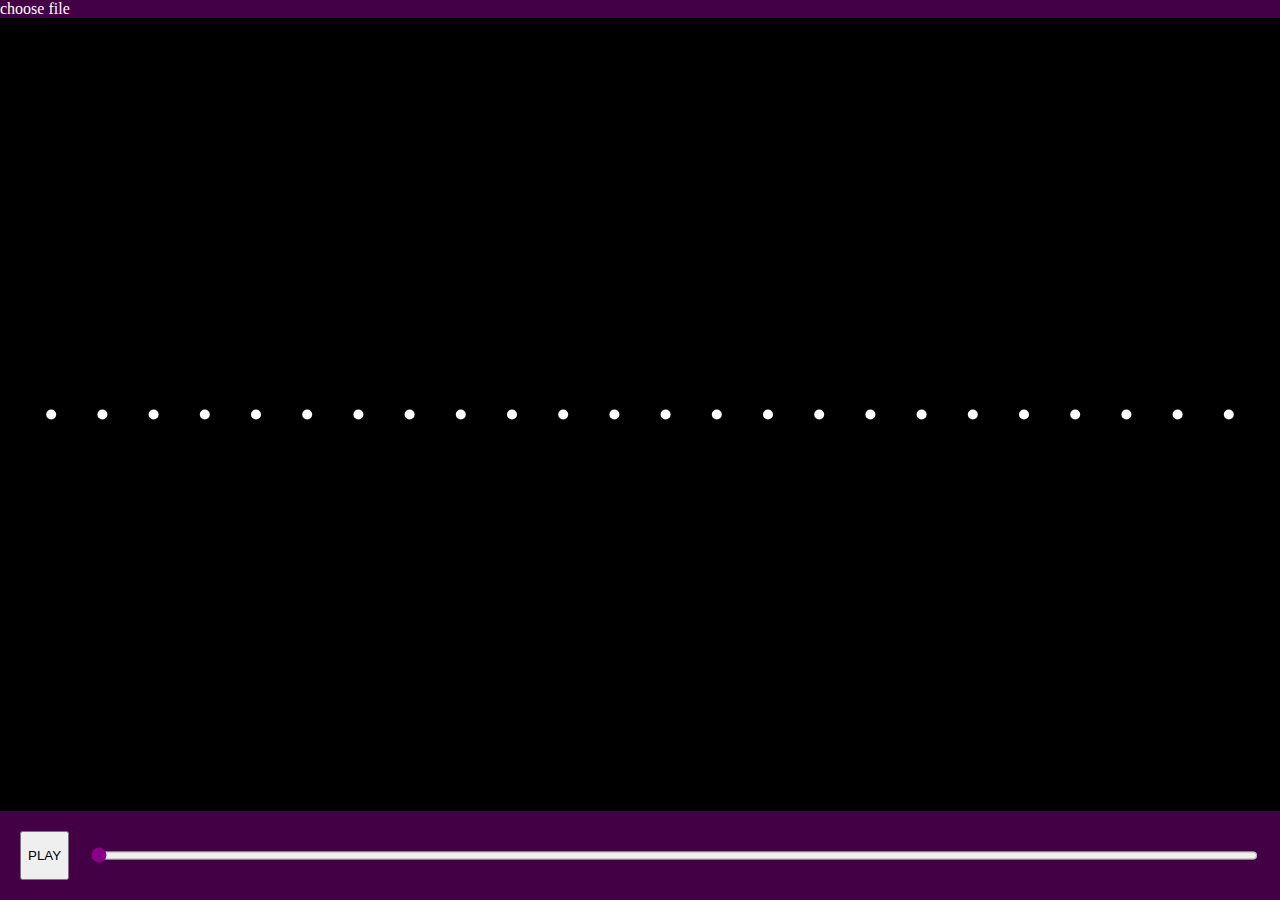
==== index.html @ 74072d33 "First" ====
<!doctype html>
<html>
  <head>
    <meta charset="utf-8">
    <meta name="viewport" content="width=device-width">
    <title>Media Player</title>
    <link rel="stylesheet" href="./style.css">
  </head>
  <body>
    <div class="file-picker">
      <input type="file" id="file">
      <label for="file">choose file</label>
    </div>
    <media-player></media-player>
    <script type="module" src="js/main.js"></script>
  </body>
</html>
---- style.css ----
* { 
  box-sizing: border-box;
}

:root {
  --bg: color-mix(in srgb, #808, black);
  --fg: white;

  background: var(--bg);
  color: var(--fg);
}

body {
  margin: 0;
  height: 100dvh;
  display: flex;
  flex-direction: column;

  & media-player {
    flex: 1;
  }
}

input[type="file"] {
  position: absolute;
  left: -1000px;
}
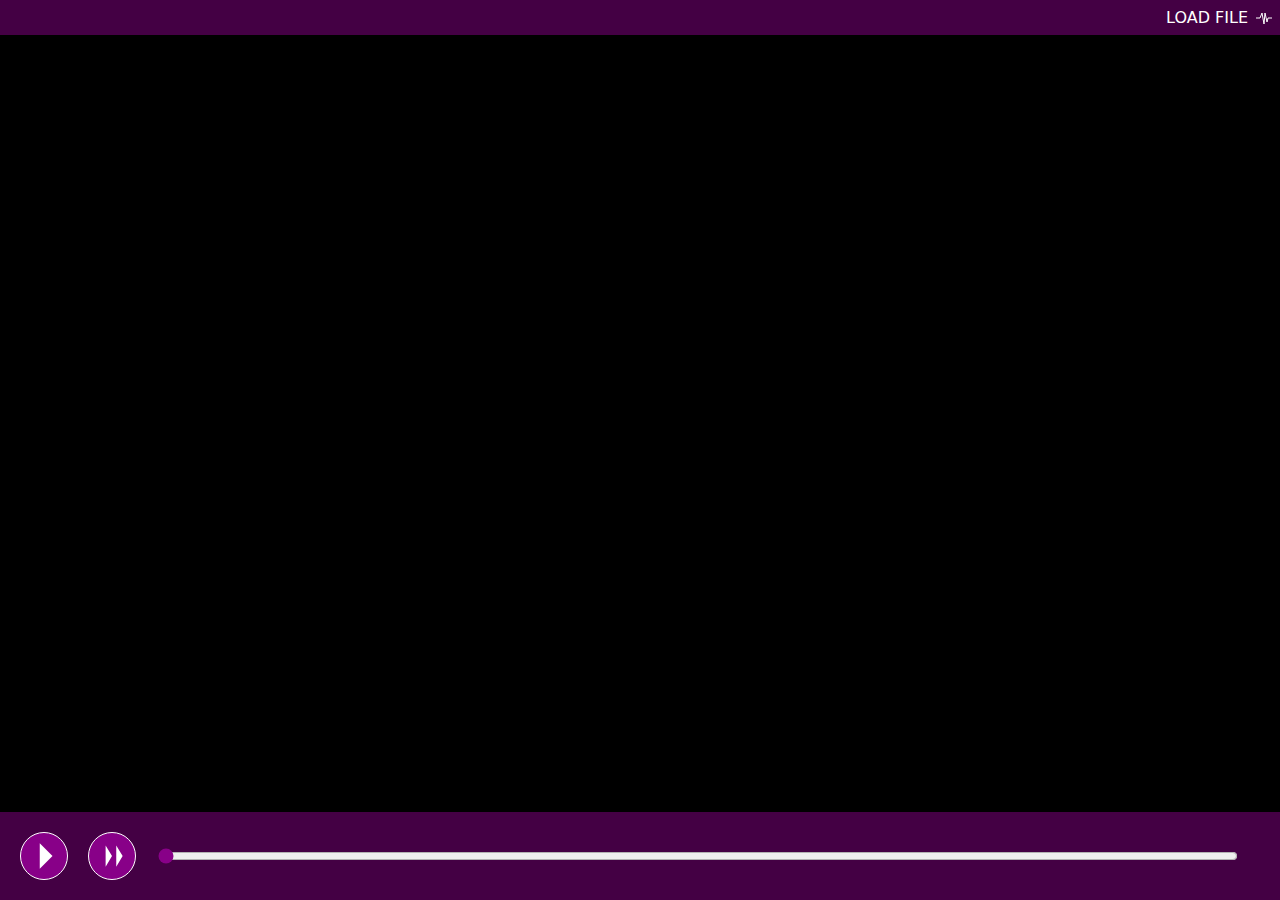
==== commit 7e775e16: "Pausable animations" ====
--- a/index.html
+++ b/index.html
@@ -9,7 +9,12 @@
   <body>
     <div class="file-picker">
       <input type="file" id="file">
-      <label for="file">choose file</label>
+      <label for="file">
+        Load file
+        <svg viewBox="0 0 16 16" preserveAspectRatio="none">
+          <path stroke="currentColor" fill="none" d="M0,8 L4,8 L6,3 L8,14 L9,3 L11,12 L12,8 L16,8" stroke-linejoin="round" />
+        </svg>
+      </label>
     </div>
     <media-player></media-player>
     <script type="module" src="js/main.js"></script>
--- a/style.css
+++ b/style.css
@@ -8,6 +8,7 @@
 
   background: var(--bg);
   color: var(--fg);
+  font-family: system-ui, sans-serif;
 }
 
 body {
@@ -24,4 +25,19 @@
 input[type="file"] {
   position: absolute;
   left: -1000px;
-}+
+  & + label {
+    display: flex;
+    justify-content: flex-end;
+    align-items: center;
+    gap: 8px;
+    padding: 8px;
+    text-transform: uppercase;
+
+    & svg {
+      height: 16px;
+      width: 16px;
+    }
+  }
+}
+
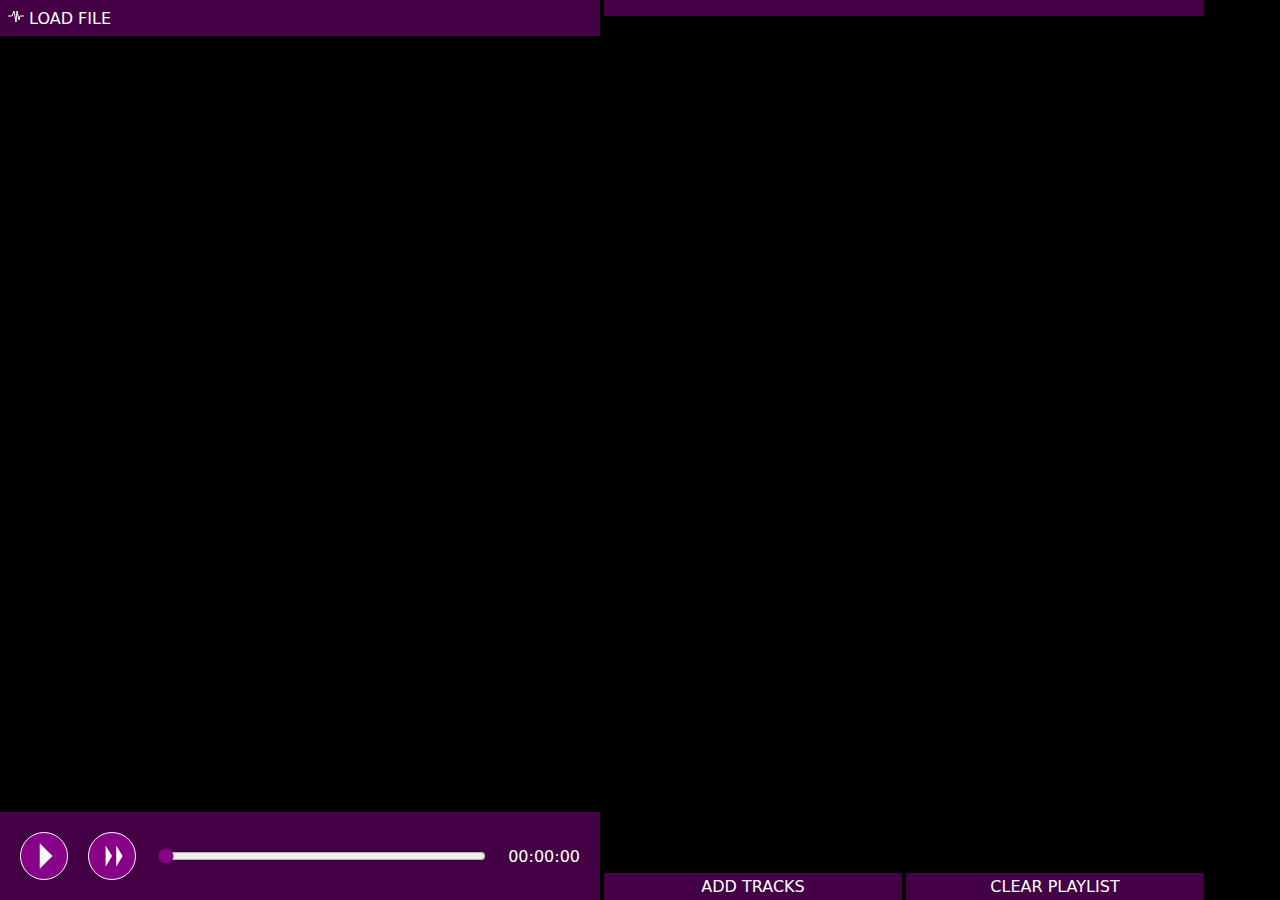
==== commit f5aeff41: "Add basic playlist support" ====
--- a/index.html
+++ b/index.html
@@ -7,16 +7,30 @@
     <link rel="stylesheet" href="./style.css">
   </head>
   <body>
-    <div class="file-picker">
-      <input type="file" id="file">
-      <label for="file">
-        Load file
-        <svg viewBox="0 0 16 16" preserveAspectRatio="none">
-          <path stroke="currentColor" fill="none" d="M0,8 L4,8 L6,3 L8,14 L9,3 L11,12 L12,8 L16,8" stroke-linejoin="round" />
-        </svg>
-      </label>
-    </div>
-    <media-player></media-player>
+    <main>
+
+      <section class="screen-panel" id="player-panel">
+        <header>
+          <input type="file" id="file">
+          <label for="file">
+            <svg viewBox="0 0 16 16" preserveAspectRatio="none">
+              <path stroke="currentColor" fill="none" d="M0,8 L4,8 L6,3 L8,14 L9,3 L11,12 L12,8 L16,8" stroke-linejoin="round" />
+            </svg>
+            Load file
+          </label>
+
+          <button class="scroll-to" data-dest="playlist">Playlist &raquo;</button>
+        </header>
+        <media-player></media-player>
+      </section>
+
+      <section class="screen-panel" id="playlist-panel">
+        <header>
+          <button class="scroll-to" data-dest="player">&laquo; Player</button>
+        </header>
+        <media-playlist></media-playlist>
+      </section>
+    </main>
     <script type="module" src="js/main.js"></script>
   </body>
 </html>--- a/style.css
+++ b/style.css
@@ -5,20 +5,74 @@
 :root {
   --bg: color-mix(in srgb, #808, black);
   --fg: white;
-
-  background: var(--bg);
-  color: var(--fg);
-  font-family: system-ui, sans-serif;
+  background: black;
 }
 
-body {
+html, body {
   margin: 0;
-  height: 100dvh;
+  padding: 0;
+}
+
+main {
+  font-family: system-ui, sans-serif;
+  color: var(--fg);
+  margin: 0 auto;
+  display: flex;
+  min-width: 0;
+  width: 100vw;
+  gap: 4px;
+
+  @media (max-width: 600px) {
+    display: grid;
+    overflow-x: auto;
+    scroll-snap-type: x mandatory;
+    scroll-snap-stop: always;
+    grid-template-columns: repeat(2, 1fr);
+  }
+}
+
+section {
+  background: var(--bg);
   display: flex;
   flex-direction: column;
+  text-transform: uppercase;
+  height: 100dvh;
+  max-width: 600px;
+  flex: 1 1 0;
+  min-width: 0;
+  scroll-snap-align: start;
+  scroll-snap-stop: always;
 
-  & media-player {
+  @media (max-width: 600px) {
+    width: 100vw;
+  }
+
+  & header {
+    display: flex;
+    justify-content: space-between;
+    align-items: center;
+    gap: 8px;
+    padding: 8px;
+
+    & button {
+      border: none;
+      appearance: none;
+      font-family: inherit;
+      color: inherit;
+      background: transparent;
+      text-transform: inherit;
+    }
+  }
+
+  & media-player, & media-playlist {
     flex: 1;
+  }
+
+}
+
+.scroll-to {
+  @media (min-width: 600px) {
+    display: none;
   }
 }
 
@@ -27,17 +81,9 @@
   left: -1000px;
 
   & + label {
-    display: flex;
-    justify-content: flex-end;
-    align-items: center;
-    gap: 8px;
-    padding: 8px;
-    text-transform: uppercase;
-
     & svg {
       height: 16px;
       width: 16px;
     }
   }
-}
-
+}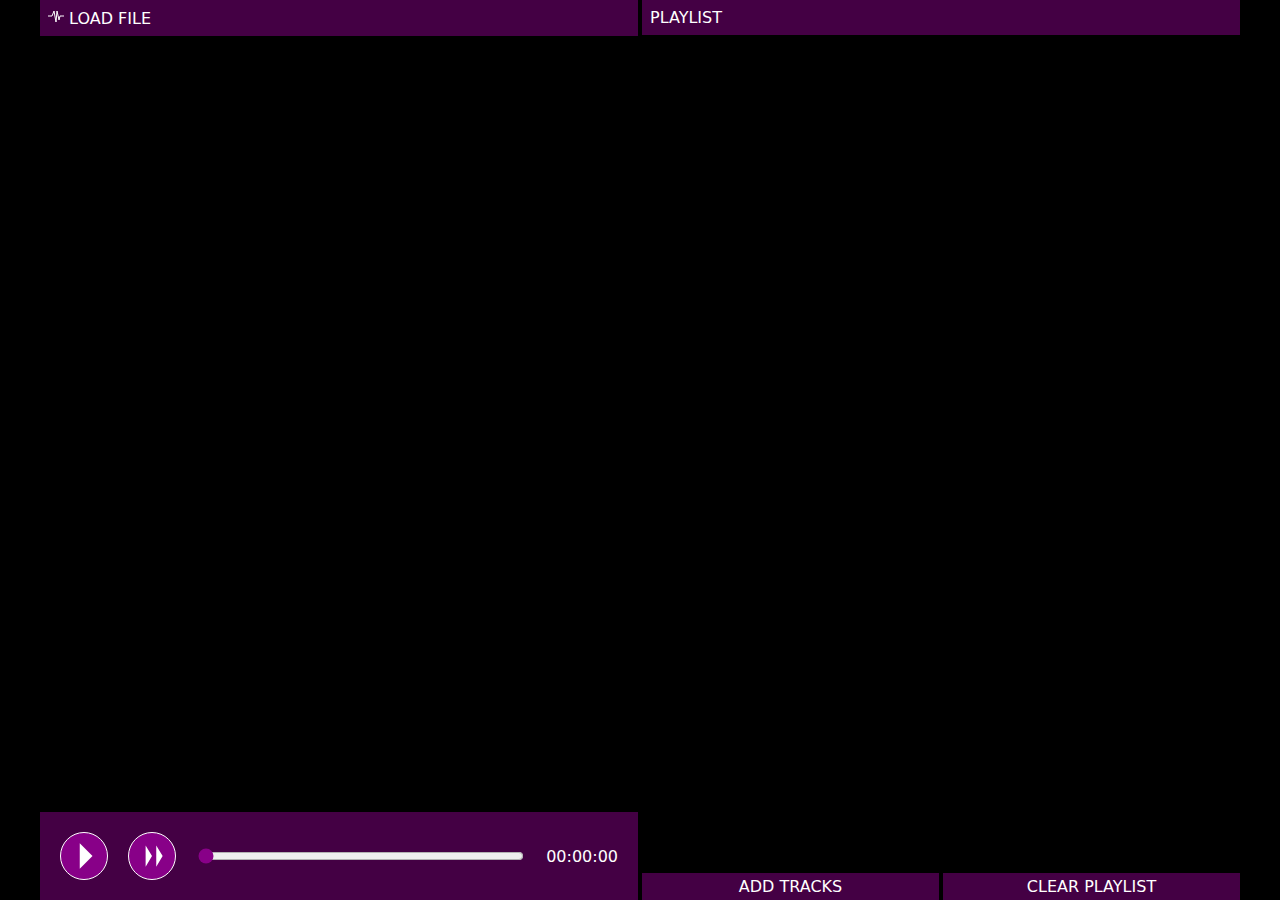
==== commit 13f3d44b: "Tweak the waveform entry/exit animation" ====
--- a/index.html
+++ b/index.html
@@ -27,6 +27,7 @@
       <section class="screen-panel" id="playlist-panel">
         <header>
           <button class="scroll-to" data-dest="player">&laquo; Player</button>
+          Playlist
         </header>
         <media-playlist></media-playlist>
       </section>
--- a/style.css
+++ b/style.css
@@ -21,6 +21,7 @@
   min-width: 0;
   width: 100vw;
   gap: 4px;
+  max-width: 1200px;
 
   @media (max-width: 600px) {
     display: grid;
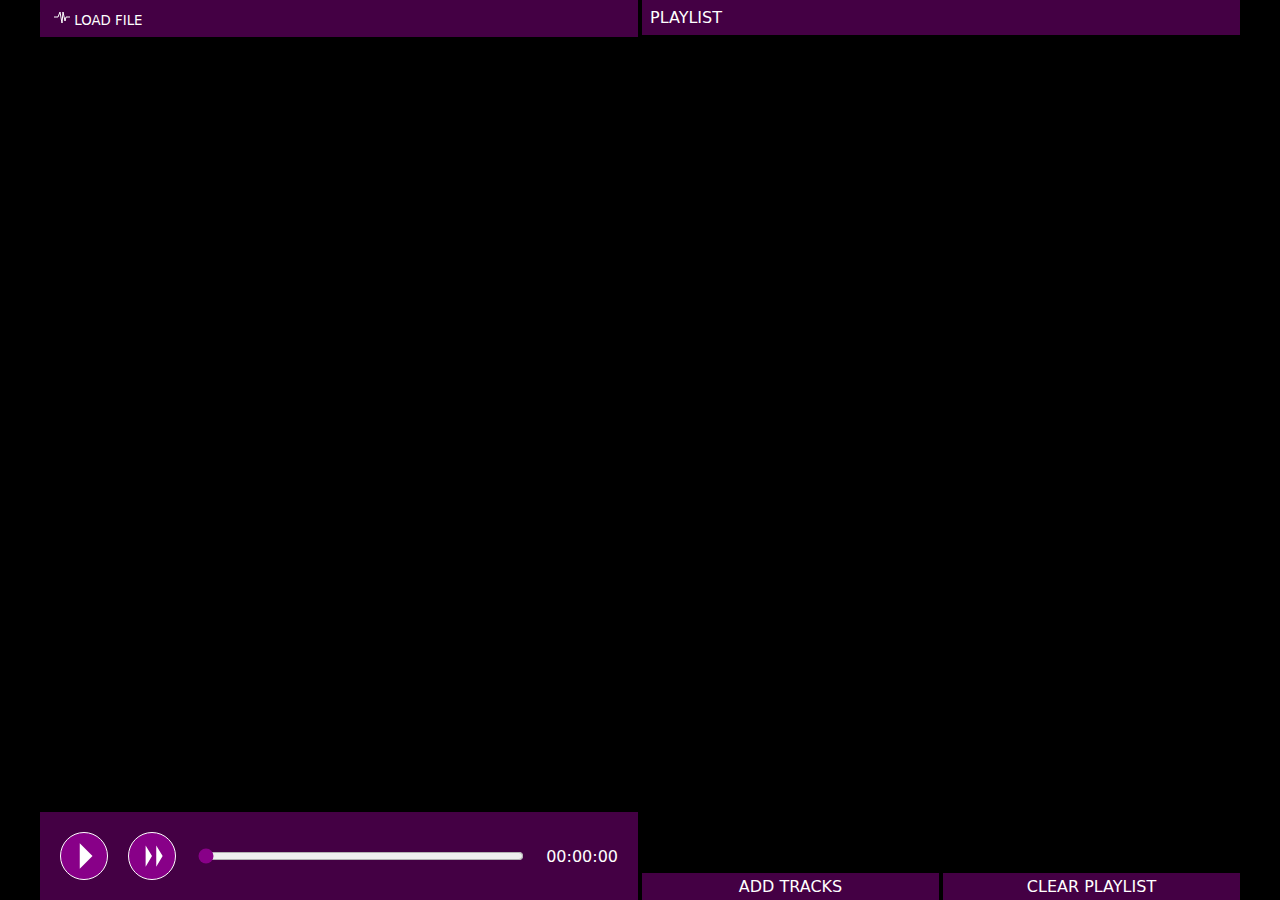
==== commit 8ff903a1: "Event cleanup, move templates to .html files" ====
--- a/index.html
+++ b/index.html
@@ -11,13 +11,12 @@
 
       <section class="screen-panel" id="player-panel">
         <header>
-          <input type="file" id="file">
-          <label for="file">
+          <button class="load-file">
             <svg viewBox="0 0 16 16" preserveAspectRatio="none">
               <path stroke="currentColor" fill="none" d="M0,8 L4,8 L6,3 L8,14 L9,3 L11,12 L12,8 L16,8" stroke-linejoin="round" />
             </svg>
             Load file
-          </label>
+          </button>
 
           <button class="scroll-to" data-dest="playlist">Playlist &raquo;</button>
         </header>
--- a/style.css
+++ b/style.css
@@ -77,14 +77,9 @@
   }
 }
 
-input[type="file"] {
-  position: absolute;
-  left: -1000px;
-
-  & + label {
-    & svg {
-      height: 16px;
-      width: 16px;
-    }
+.load-file {
+  & svg {
+    height: 16px;
+    width: 16px;
   }
 }